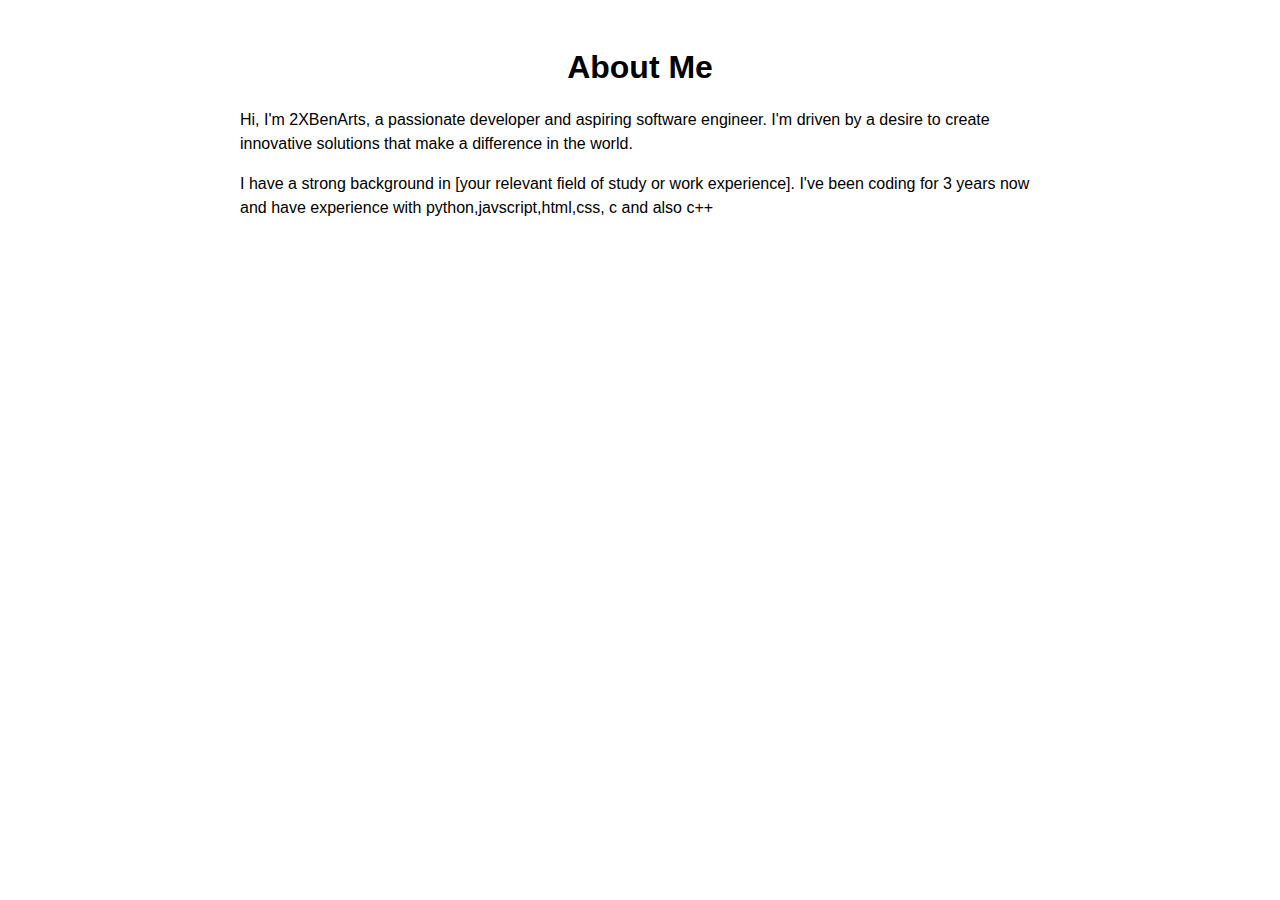
==== about.html @ 806ed284 "new file about.html modified index.html new file services.html" ====
<!DOCTYPE html>
<html>
<head>
    <title>About Me</title>
    <style>
        body {
            font-family: Arial, sans-serif;
        }
        .container {
            max-width: 800px;
            margin: auto;
            padding: 20px;
        }
        h1 {
            text-align: center;
        }
        p {
            line-height: 1.5;
        }
    </style>
</head>
<body>
    <div class="container">
        <h1>About Me</h1>
        <p>
            Hi, I'm 2XBenArts, a passionate developer and aspiring software engineer. 
            I'm driven by a desire to create innovative solutions that make a difference in the world.
        </p>
        <p>
            I have a strong background in [your relevant field of study or work experience]. 
            I've been coding for 3 years now and have experience with python,javscript,html,css, c and also c++
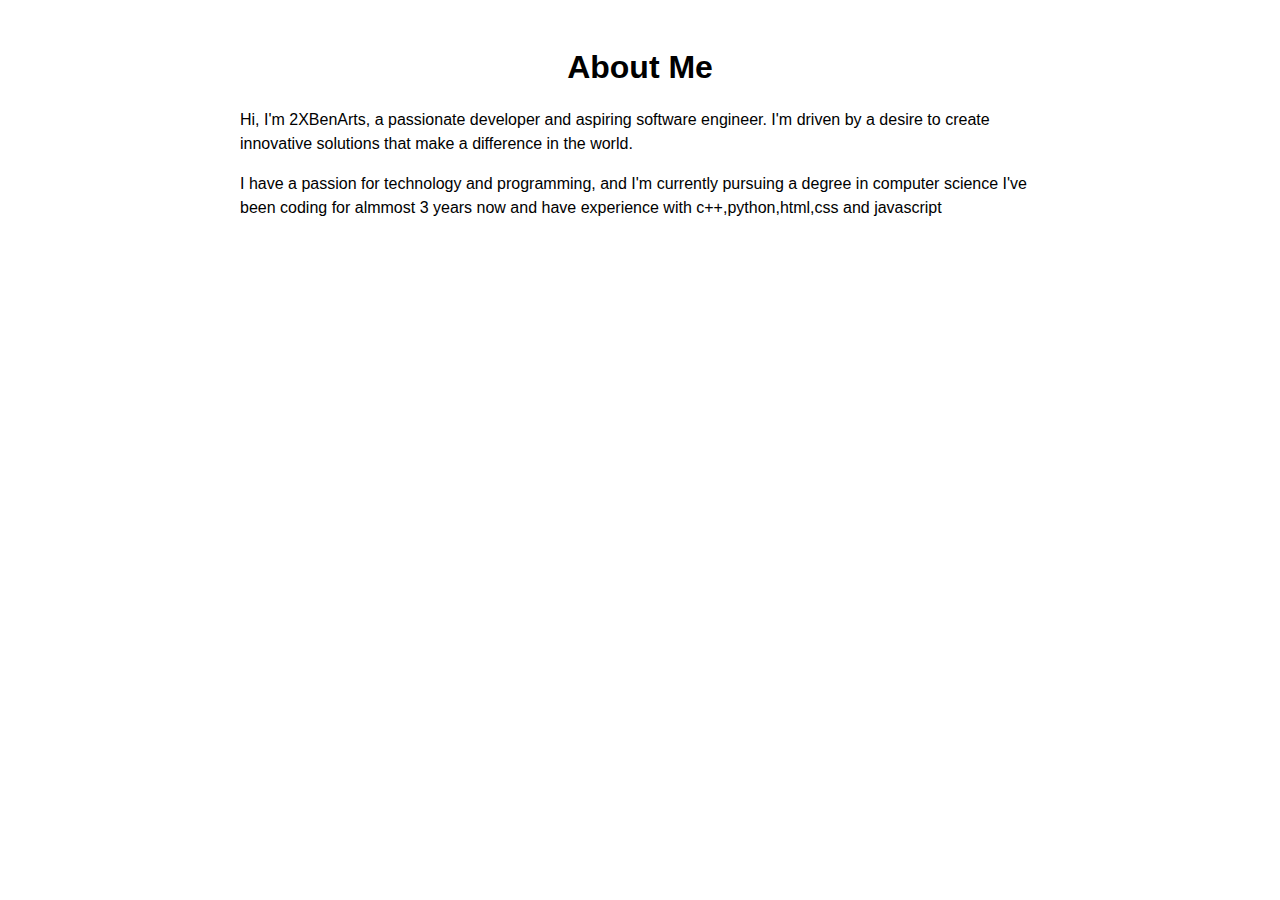
==== commit 1e8ad2db: "changes to the about.html" ====
--- a/about.html
+++ b/about.html
@@ -27,5 +27,7 @@
             I'm driven by a desire to create innovative solutions that make a difference in the world.
         </p>
         <p>
-            I have a strong background in [your relevant field of study or work experience]. 
-            I've been coding for 3 years now and have experience with python,javscript,html,css, c and also c+++            I have a passion for technology and programming, and I'm currently pursuing a degree in computer science 
+            I've been coding for almmost 3 years now and have experience with c++,python,html,css and javascript
+
+            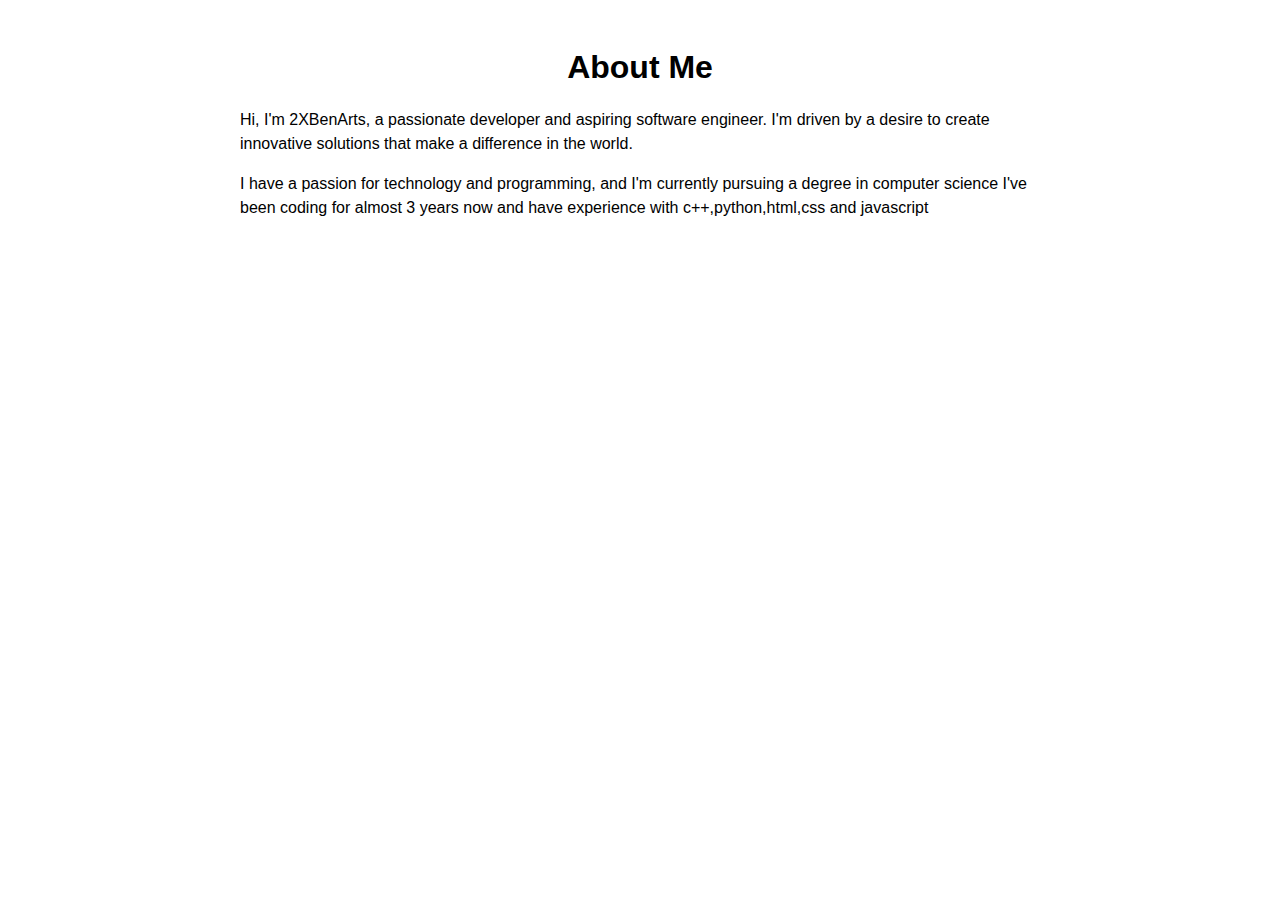
==== commit d91733dd: "i've made changes corrected my typos and other bug fixes" ====
--- a/about.html
+++ b/about.html
@@ -1,5 +1,5 @@
 <!DOCTYPE html>
-<html>
+<html lang="en">
 <head>
     <title>About Me</title>
     <style>
@@ -28,6 +28,5 @@
         </p>
         <p>
             I have a passion for technology and programming, and I'm currently pursuing a degree in computer science 
-            I've been coding for almmost 3 years now and have experience with c++,python,html,css and javascript
-
-            +            I've been coding for almost 3 years now and have experience with c++,python,html,css and javascript
+    </div>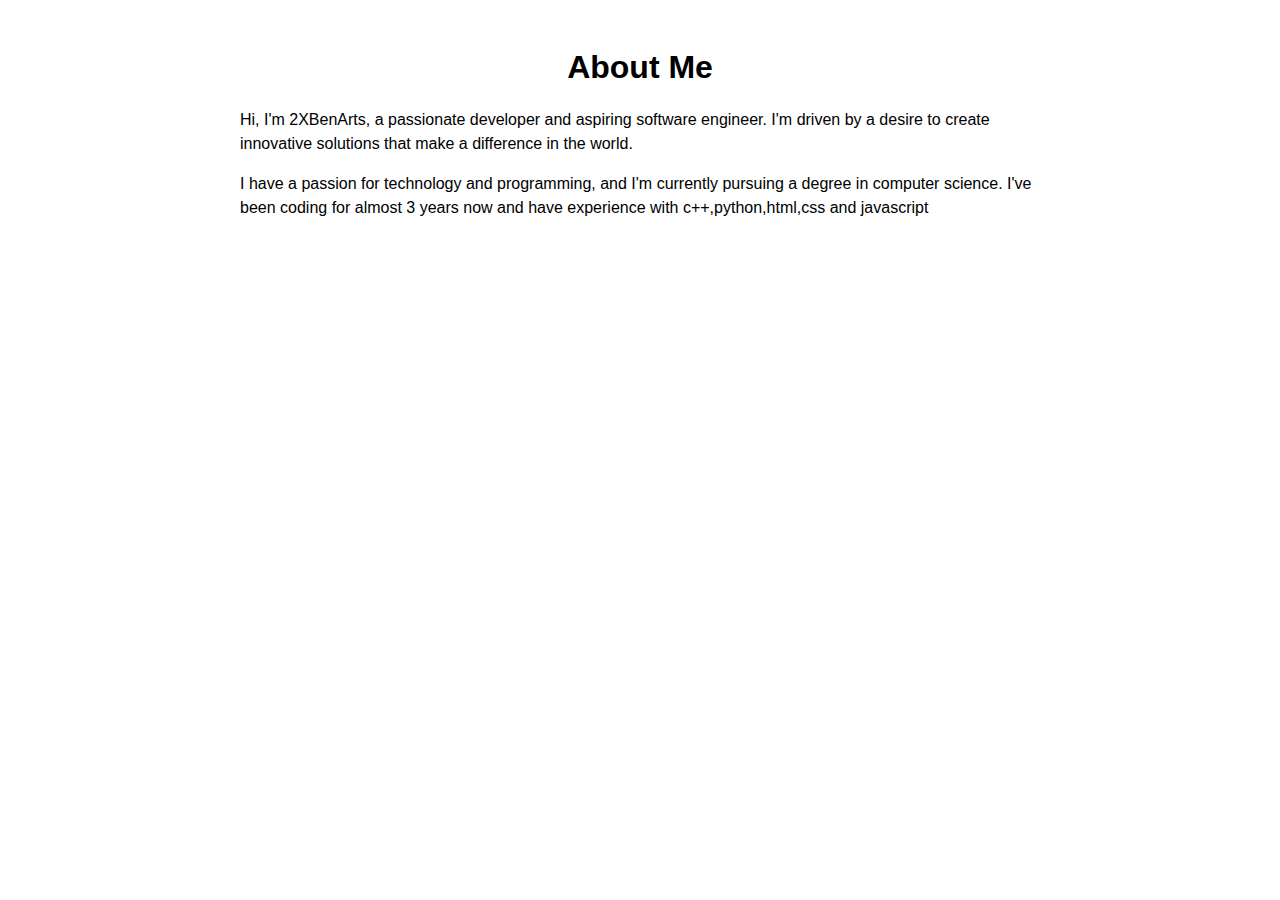
==== commit 4b4d22f6: "no new changes" ====
--- a/about.html
+++ b/about.html
@@ -27,6 +27,9 @@
             I'm driven by a desire to create innovative solutions that make a difference in the world.
         </p>
         <p>
-            I have a passion for technology and programming, and I'm currently pursuing a degree in computer science 
-            I've been coding for almost 3 years now and have experience with c++,python,html,css and javascript
+            I have a passion for technology and programming, and I'm currently pursuing a degree in
+            computer science.
+            I've been coding for almost 3 years now and have experience with c++,python,html,css and
+            javascript
+        </p>
     </div>